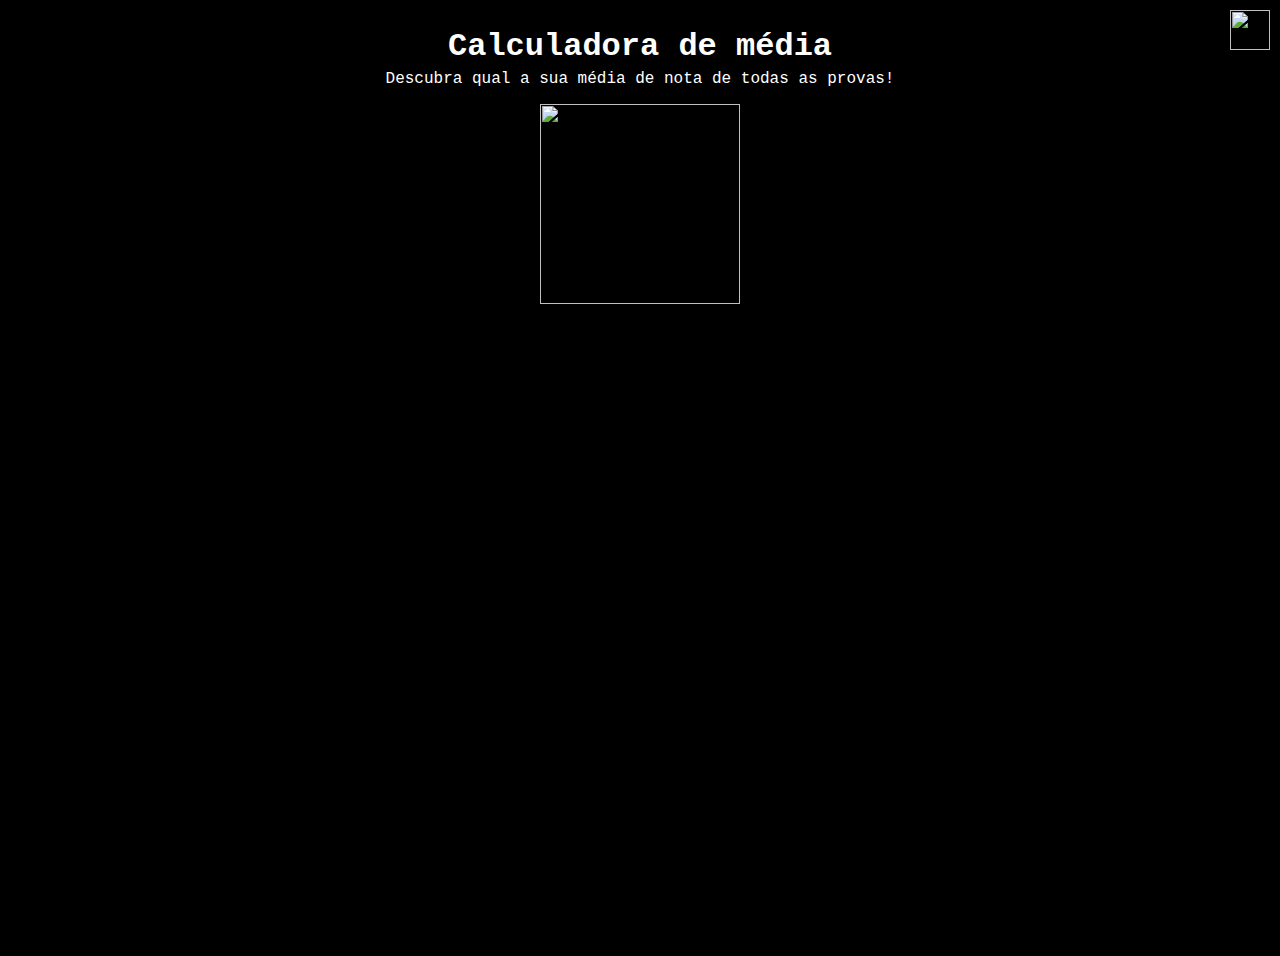
==== aula-01/index.html @ aae1b031 "Adiciona projeto de calculadora da aula 01" ====
<html>
  <head>
    <title> Imersão Dev Alura - Aula 01</title>
    <link rel="stylesheet" href="style.css">
  </head>
  <body>
    <div class="container">
      <h1 class="page-title">
      Calculadora de média</h1>
      <p class="page-subtitle">
      Descubra qual a sua média de nota de todas as provas!
      </p>
      <img src="https://www.alura.com.br/assets/img/imersoes/dev-2021/logo-imersao-conversor-de-moedas.svg" class="page-logo" alt="">
    </div>
    <a href="https://alura.com.br/" target="_blank">
    <img src="https://www.alura.com.br/assets/img/home/alura-logo.svg" alt="" class="alura-logo">
    </a>
  </body>
</html>
---- aula-01/style.css ----
body {
  font-family: 'Roboto Mono',monospace;
  min-height: 400px;
  background-image: url('https://caelum-online-public.s3.amazonaws.com/imersao-dev-3/bg.png');
  background-color: #000000;
  background-size: 80vh;
  background-position: center bottom;
  background-repeat: no-repeat;
}

.container {
  text-align: center;
  padding: 20px;
  height: 100vh;
}

.page-title {
  color:#ffffff;
  margin: 0 0 5px;
}

.page-subtitle {
  color:#ffffff;
  margin-top: 5px;
}

.page-logo {
  width: 200px;
}

.alura-logo {
  width: 40px;
  position: absolute;
  top: 10px;
  right: 10px;
}
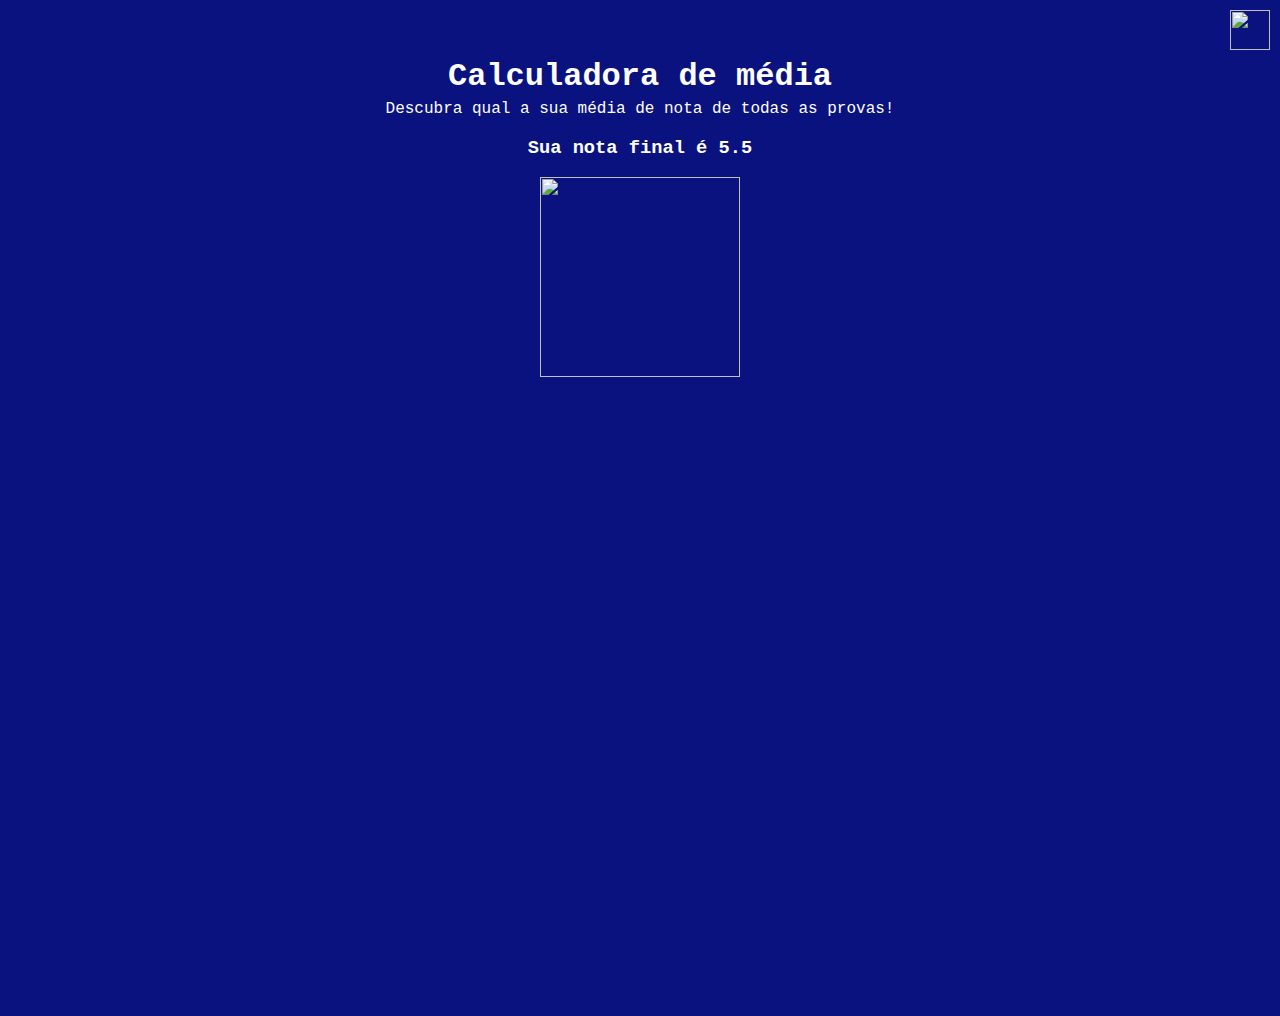
==== commit d69d9583: "Adiciona desafios da aula 01" ====
--- a/aula-01/index.html
+++ b/aula-01/index.html
@@ -10,10 +10,12 @@
       <p class="page-subtitle">
       Descubra qual a sua média de nota de todas as provas!
       </p>
+      <h3 class="mensagem" id="mensagem"></h3>
       <img src="https://www.alura.com.br/assets/img/imersoes/dev-2021/logo-imersao-conversor-de-moedas.svg" class="page-logo" alt="">
     </div>
     <a href="https://alura.com.br/" target="_blank">
     <img src="https://www.alura.com.br/assets/img/home/alura-logo.svg" alt="" class="alura-logo">
     </a>
+    <script src="index.js"></script>
   </body>
 </html>--- a/aula-01/style.css
+++ b/aula-01/style.css
@@ -2,7 +2,7 @@
   font-family: 'Roboto Mono',monospace;
   min-height: 400px;
   background-image: url('https://caelum-online-public.s3.amazonaws.com/imersao-dev-3/bg.png');
-  background-color: #000000;
+  background-color: #0a1280;
   background-size: 80vh;
   background-position: center bottom;
   background-repeat: no-repeat;
@@ -10,7 +10,7 @@
 
 .container {
   text-align: center;
-  padding: 20px;
+  padding: 50px;
   height: 100vh;
 }
 
@@ -24,6 +24,10 @@
   margin-top: 5px;
 }
 
+.mensagem {
+  color:#ffffff;
+}
+
 .page-logo {
   width: 200px;
 }
